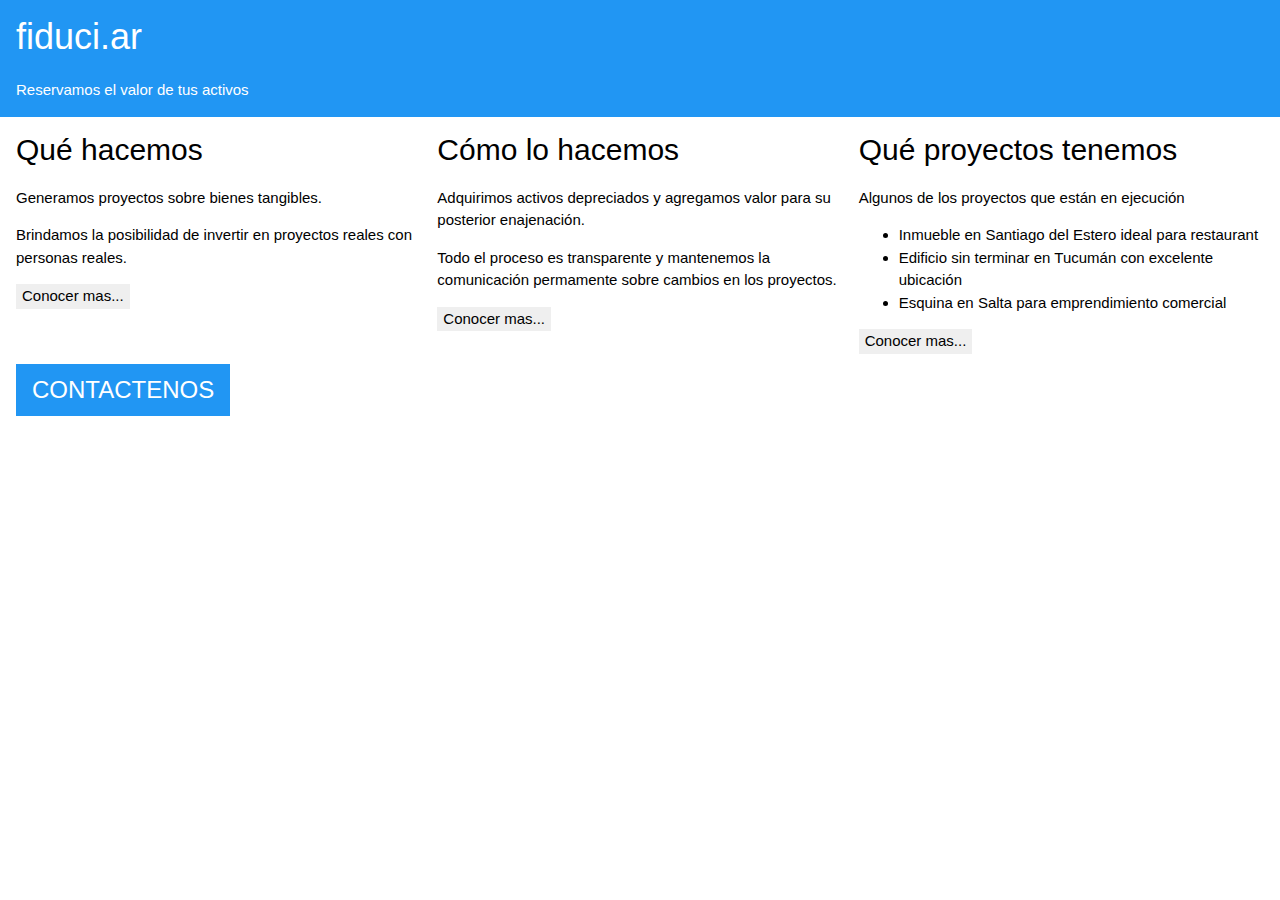
==== index.html @ 4784c65d "Pagina inicial" ====
<!DOCTYPE html>
<html>
<head>
<title>fiduci.ar</title>
<meta name="viewport" content="width=device-width, initial-scale=1">
<link rel="stylesheet" href="style.css">
<style>
  * {
    border: 2px none red;
  }

  iframe { 
       width: 500px; /* It should not be 100% */ 
       height: 1500px;
       margin-left: auto;   /* Automatic margin from left */ 
       margin-right: auto; /* Automatic margin from right */ 
      }

</style>

<script>
function showHide() {
  var x = document.getElementById("contacto");
  if (x.style.display === "none") {
    x.style.display = "block";
  } else {
    x.style.display = "none";
  }
}
</script>
</head>
<body>

<div class="w3-container w3-blue">
  <h1>fiduci.ar</h1> 
  <p>Reservamos el valor de tus activos</p> 
</div>

<div class="w3-row-padding">
  <div class="w3-third">
    <h2>Qué hacemos</h2>
    <p>Generamos proyectos sobre bienes tangibles.</p>
    <p>Brindamos la posibilidad de invertir en proyectos reales con personas reales.</p>
    <button>Conocer mas...</button>
  </div>

  <div class="w3-third">
    <h2>Cómo lo hacemos</h2>
    <p>Adquirimos activos depreciados y agregamos valor para su posterior enajenación.</p> 
    <p>Todo el proceso es transparente y mantenemos la comunicación permamente sobre cambios en los proyectos.</p>
    <button>Conocer mas...</button>
  </div>

  <div class="w3-third">
    <h2>Qué proyectos tenemos</h2>

    <p>Algunos de los proyectos que están en ejecución</p>
    <ul>
      <li>Inmueble en Santiago del Estero ideal para restaurant</li>
      <li>Edificio sin terminar en Tucumán con excelente ubicación</li>
      <li>Esquina en Salta para emprendimiento comercial</li>
    </ul>
    <button>Conocer mas...</button>
  </div>
</div>

<div class="w3-container">
  <h3>
    <div>
      <button class="w3-button w3-blue" onclick="showHide();">CONTACTENOS</button> 
    </div>
  </h3> 
</div>


<div class="w3-row-padding" id="contacto" style="display:none">
  <div class="w3-third">
    <h2>Contacto</h2>
    <p>Ingrese sus datos para poder acceder a los beneficios de pertenecer a fiduciar</p>
    <p>Sus datos se mantendran en confidencialidad</p>
  </div>

  <div class="w3-third">
    <iframe src="https://docs.google.com/forms/d/e/1FAIpQLSfUR9qpkSurIPjzsVVm2BZ7ObGtBQpzIAtjwD-e2YVyTc1-hg/viewform?embedded=true" width="640" height="1455" frameborder="0" marginheight="0" marginwidth="0">Cargando…</iframe>
  </div>


</div>



</body>
</html>
---- style.css ----
/* W3.CSS 4.15 December 2020 by Jan Egil and Borge Refsnes */
html{box-sizing:border-box}*,*:before,*:after{box-sizing:inherit}
/* Extract from normalize.css by Nicolas Gallagher and Jonathan Neal git.io/normalize */
html{-ms-text-size-adjust:100%;-webkit-text-size-adjust:100%}body{margin:0}
article,aside,details,figcaption,figure,footer,header,main,menu,nav,section{display:block}summary{display:list-item}
audio,canvas,progress,video{display:inline-block}progress{vertical-align:baseline}
audio:not([controls]){display:none;height:0}[hidden],template{display:none}
a{background-color:transparent}a:active,a:hover{outline-width:0}
abbr[title]{border-bottom:none;text-decoration:underline;text-decoration:underline dotted}
b,strong{font-weight:bolder}dfn{font-style:italic}mark{background:#ff0;color:#000}
small{font-size:80%}sub,sup{font-size:75%;line-height:0;position:relative;vertical-align:baseline}
sub{bottom:-0.25em}sup{top:-0.5em}figure{margin:1em 40px}img{border-style:none}
code,kbd,pre,samp{font-family:monospace,monospace;font-size:1em}hr{box-sizing:content-box;height:0;overflow:visible}
button,input,select,textarea,optgroup{font:inherit;margin:0}optgroup{font-weight:bold}
button,input{overflow:visible}button,select{text-transform:none}
button,[type=button],[type=reset],[type=submit]{-webkit-appearance:button}
button::-moz-focus-inner,[type=button]::-moz-focus-inner,[type=reset]::-moz-focus-inner,[type=submit]::-moz-focus-inner{border-style:none;padding:0}
button:-moz-focusring,[type=button]:-moz-focusring,[type=reset]:-moz-focusring,[type=submit]:-moz-focusring{outline:1px dotted ButtonText}
fieldset{border:1px solid #c0c0c0;margin:0 2px;padding:.35em .625em .75em}
legend{color:inherit;display:table;max-width:100%;padding:0;white-space:normal}textarea{overflow:auto}
[type=checkbox],[type=radio]{padding:0}
[type=number]::-webkit-inner-spin-button,[type=number]::-webkit-outer-spin-button{height:auto}
[type=search]{-webkit-appearance:textfield;outline-offset:-2px}
[type=search]::-webkit-search-decoration{-webkit-appearance:none}
::-webkit-file-upload-button{-webkit-appearance:button;font:inherit}
/* End extract */
html,body{font-family:Verdana,sans-serif;font-size:15px;line-height:1.5}html{overflow-x:hidden}
h1{font-size:36px}h2{font-size:30px}h3{font-size:24px}h4{font-size:20px}h5{font-size:18px}h6{font-size:16px}
.w3-serif{font-family:serif}.w3-sans-serif{font-family:sans-serif}.w3-cursive{font-family:cursive}.w3-monospace{font-family:monospace}
h1,h2,h3,h4,h5,h6{font-family:"Segoe UI",Arial,sans-serif;font-weight:400;margin:10px 0}.w3-wide{letter-spacing:4px}
hr{border:0;border-top:1px solid #eee;margin:20px 0}
.w3-image{max-width:100%;height:auto}img{vertical-align:middle}a{color:inherit}
.w3-table,.w3-table-all{border-collapse:collapse;border-spacing:0;width:100%;display:table}.w3-table-all{border:1px solid #ccc}
.w3-bordered tr,.w3-table-all tr{border-bottom:1px solid #ddd}.w3-striped tbody tr:nth-child(even){background-color:#f1f1f1}
.w3-table-all tr:nth-child(odd){background-color:#fff}.w3-table-all tr:nth-child(even){background-color:#f1f1f1}
.w3-hoverable tbody tr:hover,.w3-ul.w3-hoverable li:hover{background-color:#ccc}.w3-centered tr th,.w3-centered tr td{text-align:center}
.w3-table td,.w3-table th,.w3-table-all td,.w3-table-all th{padding:8px 8px;display:table-cell;text-align:left;vertical-align:top}
.w3-table th:first-child,.w3-table td:first-child,.w3-table-all th:first-child,.w3-table-all td:first-child{padding-left:16px}
.w3-btn,.w3-button{border:none;display:inline-block;padding:8px 16px;vertical-align:middle;overflow:hidden;text-decoration:none;color:inherit;background-color:inherit;text-align:center;cursor:pointer;white-space:nowrap}
.w3-btn:hover{box-shadow:0 8px 16px 0 rgba(0,0,0,0.2),0 6px 20px 0 rgba(0,0,0,0.19)}
.w3-btn,.w3-button{-webkit-touch-callout:none;-webkit-user-select:none;-khtml-user-select:none;-moz-user-select:none;-ms-user-select:none;user-select:none}   
.w3-disabled,.w3-btn:disabled,.w3-button:disabled{cursor:not-allowed;opacity:0.3}.w3-disabled *,:disabled *{pointer-events:none}
.w3-btn.w3-disabled:hover,.w3-btn:disabled:hover{box-shadow:none}
.w3-badge,.w3-tag{background-color:#000;color:#fff;display:inline-block;padding-left:8px;padding-right:8px;text-align:center}.w3-badge{border-radius:50%}
.w3-ul{list-style-type:none;padding:0;margin:0}.w3-ul li{padding:8px 16px;border-bottom:1px solid #ddd}.w3-ul li:last-child{border-bottom:none}
.w3-tooltip,.w3-display-container{position:relative}.w3-tooltip .w3-text{display:none}.w3-tooltip:hover .w3-text{display:inline-block}
.w3-ripple:active{opacity:0.5}.w3-ripple{transition:opacity 0s}
.w3-input{padding:8px;display:block;border:none;border-bottom:1px solid #ccc;width:100%}
.w3-select{padding:9px 0;width:100%;border:none;border-bottom:1px solid #ccc}
.w3-dropdown-click,.w3-dropdown-hover{position:relative;display:inline-block;cursor:pointer}
.w3-dropdown-hover:hover .w3-dropdown-content{display:block}
.w3-dropdown-hover:first-child,.w3-dropdown-click:hover{background-color:#ccc;color:#000}
.w3-dropdown-hover:hover > .w3-button:first-child,.w3-dropdown-click:hover > .w3-button:first-child{background-color:#ccc;color:#000}
.w3-dropdown-content{cursor:auto;color:#000;background-color:#fff;display:none;position:absolute;min-width:160px;margin:0;padding:0;z-index:1}
.w3-check,.w3-radio{width:24px;height:24px;position:relative;top:6px}
.w3-sidebar{height:100%;width:200px;background-color:#fff;position:fixed!important;z-index:1;overflow:auto}
.w3-bar-block .w3-dropdown-hover,.w3-bar-block .w3-dropdown-click{width:100%}
.w3-bar-block .w3-dropdown-hover .w3-dropdown-content,.w3-bar-block .w3-dropdown-click .w3-dropdown-content{min-width:100%}
.w3-bar-block .w3-dropdown-hover .w3-button,.w3-bar-block .w3-dropdown-click .w3-button{width:100%;text-align:left;padding:8px 16px}
.w3-main,#main{transition:margin-left .4s}
.w3-modal{z-index:3;display:none;padding-top:100px;position:fixed;left:0;top:0;width:100%;height:100%;overflow:auto;background-color:rgb(0,0,0);background-color:rgba(0,0,0,0.4)}
.w3-modal-content{margin:auto;background-color:#fff;position:relative;padding:0;outline:0;width:600px}
.w3-bar{width:100%;overflow:hidden}.w3-center .w3-bar{display:inline-block;width:auto}
.w3-bar .w3-bar-item{padding:8px 16px;float:left;width:auto;border:none;display:block;outline:0}
.w3-bar .w3-dropdown-hover,.w3-bar .w3-dropdown-click{position:static;float:left}
.w3-bar .w3-button{white-space:normal}
.w3-bar-block .w3-bar-item{width:100%;display:block;padding:8px 16px;text-align:left;border:none;white-space:normal;float:none;outline:0}
.w3-bar-block.w3-center .w3-bar-item{text-align:center}.w3-block{display:block;width:100%}
.w3-responsive{display:block;overflow-x:auto}
.w3-container:after,.w3-container:before,.w3-panel:after,.w3-panel:before,.w3-row:after,.w3-row:before,.w3-row-padding:after,.w3-row-padding:before,
.w3-cell-row:before,.w3-cell-row:after,.w3-clear:after,.w3-clear:before,.w3-bar:before,.w3-bar:after{content:"";display:table;clear:both}
.w3-col,.w3-half,.w3-third,.w3-twothird,.w3-threequarter,.w3-quarter{float:left;width:100%}
.w3-col.s1{width:8.33333%}.w3-col.s2{width:16.66666%}.w3-col.s3{width:24.99999%}.w3-col.s4{width:33.33333%}
.w3-col.s5{width:41.66666%}.w3-col.s6{width:49.99999%}.w3-col.s7{width:58.33333%}.w3-col.s8{width:66.66666%}
.w3-col.s9{width:74.99999%}.w3-col.s10{width:83.33333%}.w3-col.s11{width:91.66666%}.w3-col.s12{width:99.99999%}
@media (min-width:601px){.w3-col.m1{width:8.33333%}.w3-col.m2{width:16.66666%}.w3-col.m3,.w3-quarter{width:24.99999%}.w3-col.m4,.w3-third{width:33.33333%}
.w3-col.m5{width:41.66666%}.w3-col.m6,.w3-half{width:49.99999%}.w3-col.m7{width:58.33333%}.w3-col.m8,.w3-twothird{width:66.66666%}
.w3-col.m9,.w3-threequarter{width:74.99999%}.w3-col.m10{width:83.33333%}.w3-col.m11{width:91.66666%}.w3-col.m12{width:99.99999%}}
@media (min-width:993px){.w3-col.l1{width:8.33333%}.w3-col.l2{width:16.66666%}.w3-col.l3{width:24.99999%}.w3-col.l4{width:33.33333%}
.w3-col.l5{width:41.66666%}.w3-col.l6{width:49.99999%}.w3-col.l7{width:58.33333%}.w3-col.l8{width:66.66666%}
.w3-col.l9{width:74.99999%}.w3-col.l10{width:83.33333%}.w3-col.l11{width:91.66666%}.w3-col.l12{width:99.99999%}}
.w3-rest{overflow:hidden}.w3-stretch{margin-left:-16px;margin-right:-16px}
.w3-content,.w3-auto{margin-left:auto;margin-right:auto}.w3-content{max-width:980px}.w3-auto{max-width:1140px}
.w3-cell-row{display:table;width:100%}.w3-cell{display:table-cell}
.w3-cell-top{vertical-align:top}.w3-cell-middle{vertical-align:middle}.w3-cell-bottom{vertical-align:bottom}
.w3-hide{display:none!important}.w3-show-block,.w3-show{display:block!important}.w3-show-inline-block{display:inline-block!important}
@media (max-width:1205px){.w3-auto{max-width:95%}}
@media (max-width:600px){.w3-modal-content{margin:0 10px;width:auto!important}.w3-modal{padding-top:30px}
.w3-dropdown-hover.w3-mobile .w3-dropdown-content,.w3-dropdown-click.w3-mobile .w3-dropdown-content{position:relative}	
.w3-hide-small{display:none!important}.w3-mobile{display:block;width:100%!important}.w3-bar-item.w3-mobile,.w3-dropdown-hover.w3-mobile,.w3-dropdown-click.w3-mobile{text-align:center}
.w3-dropdown-hover.w3-mobile,.w3-dropdown-hover.w3-mobile .w3-btn,.w3-dropdown-hover.w3-mobile .w3-button,.w3-dropdown-click.w3-mobile,.w3-dropdown-click.w3-mobile .w3-btn,.w3-dropdown-click.w3-mobile .w3-button{width:100%}}
@media (max-width:768px){.w3-modal-content{width:500px}.w3-modal{padding-top:50px}}
@media (min-width:993px){.w3-modal-content{width:900px}.w3-hide-large{display:none!important}.w3-sidebar.w3-collapse{display:block!important}}
@media (max-width:992px) and (min-width:601px){.w3-hide-medium{display:none!important}}
@media (max-width:992px){.w3-sidebar.w3-collapse{display:none}.w3-main{margin-left:0!important;margin-right:0!important}.w3-auto{max-width:100%}}
.w3-top,.w3-bottom{position:fixed;width:100%;z-index:1}.w3-top{top:0}.w3-bottom{bottom:0}
.w3-overlay{position:fixed;display:none;width:100%;height:100%;top:0;left:0;right:0;bottom:0;background-color:rgba(0,0,0,0.5);z-index:2}
.w3-display-topleft{position:absolute;left:0;top:0}.w3-display-topright{position:absolute;right:0;top:0}
.w3-display-bottomleft{position:absolute;left:0;bottom:0}.w3-display-bottomright{position:absolute;right:0;bottom:0}
.w3-display-middle{position:absolute;top:50%;left:50%;transform:translate(-50%,-50%);-ms-transform:translate(-50%,-50%)}
.w3-display-left{position:absolute;top:50%;left:0%;transform:translate(0%,-50%);-ms-transform:translate(-0%,-50%)}
.w3-display-right{position:absolute;top:50%;right:0%;transform:translate(0%,-50%);-ms-transform:translate(0%,-50%)}
.w3-display-topmiddle{position:absolute;left:50%;top:0;transform:translate(-50%,0%);-ms-transform:translate(-50%,0%)}
.w3-display-bottommiddle{position:absolute;left:50%;bottom:0;transform:translate(-50%,0%);-ms-transform:translate(-50%,0%)}
.w3-display-container:hover .w3-display-hover{display:block}.w3-display-container:hover span.w3-display-hover{display:inline-block}.w3-display-hover{display:none}
.w3-display-position{position:absolute}
.w3-circle{border-radius:50%}
.w3-round-small{border-radius:2px}.w3-round,.w3-round-medium{border-radius:4px}.w3-round-large{border-radius:8px}.w3-round-xlarge{border-radius:16px}.w3-round-xxlarge{border-radius:32px}
.w3-row-padding,.w3-row-padding>.w3-half,.w3-row-padding>.w3-third,.w3-row-padding>.w3-twothird,.w3-row-padding>.w3-threequarter,.w3-row-padding>.w3-quarter,.w3-row-padding>.w3-col{padding:0 8px}
.w3-container,.w3-panel{padding:0.01em 16px}.w3-panel{margin-top:16px;margin-bottom:16px}
.w3-code,.w3-codespan{font-family:Consolas,"courier new";font-size:16px}
.w3-code{width:auto;background-color:#fff;padding:8px 12px;border-left:4px solid #4CAF50;word-wrap:break-word}
.w3-codespan{color:crimson;background-color:#f1f1f1;padding-left:4px;padding-right:4px;font-size:110%}
.w3-card,.w3-card-2{box-shadow:0 2px 5px 0 rgba(0,0,0,0.16),0 2px 10px 0 rgba(0,0,0,0.12)}
.w3-card-4,.w3-hover-shadow:hover{box-shadow:0 4px 10px 0 rgba(0,0,0,0.2),0 4px 20px 0 rgba(0,0,0,0.19)}
.w3-spin{animation:w3-spin 2s infinite linear}@keyframes w3-spin{0%{transform:rotate(0deg)}100%{transform:rotate(359deg)}}
.w3-animate-fading{animation:fading 10s infinite}@keyframes fading{0%{opacity:0}50%{opacity:1}100%{opacity:0}}
.w3-animate-opacity{animation:opac 0.8s}@keyframes opac{from{opacity:0} to{opacity:1}}
.w3-animate-top{position:relative;animation:animatetop 0.4s}@keyframes animatetop{from{top:-300px;opacity:0} to{top:0;opacity:1}}
.w3-animate-left{position:relative;animation:animateleft 0.4s}@keyframes animateleft{from{left:-300px;opacity:0} to{left:0;opacity:1}}
.w3-animate-right{position:relative;animation:animateright 0.4s}@keyframes animateright{from{right:-300px;opacity:0} to{right:0;opacity:1}}
.w3-animate-bottom{position:relative;animation:animatebottom 0.4s}@keyframes animatebottom{from{bottom:-300px;opacity:0} to{bottom:0;opacity:1}}
.w3-animate-zoom {animation:animatezoom 0.6s}@keyframes animatezoom{from{transform:scale(0)} to{transform:scale(1)}}
.w3-animate-input{transition:width 0.4s ease-in-out}.w3-animate-input:focus{width:100%!important}
.w3-opacity,.w3-hover-opacity:hover{opacity:0.60}.w3-opacity-off,.w3-hover-opacity-off:hover{opacity:1}
.w3-opacity-max{opacity:0.25}.w3-opacity-min{opacity:0.75}
.w3-greyscale-max,.w3-grayscale-max,.w3-hover-greyscale:hover,.w3-hover-grayscale:hover{filter:grayscale(100%)}
.w3-greyscale,.w3-grayscale{filter:grayscale(75%)}.w3-greyscale-min,.w3-grayscale-min{filter:grayscale(50%)}
.w3-sepia{filter:sepia(75%)}.w3-sepia-max,.w3-hover-sepia:hover{filter:sepia(100%)}.w3-sepia-min{filter:sepia(50%)}
.w3-tiny{font-size:10px!important}.w3-small{font-size:12px!important}.w3-medium{font-size:15px!important}.w3-large{font-size:18px!important}
.w3-xlarge{font-size:24px!important}.w3-xxlarge{font-size:36px!important}.w3-xxxlarge{font-size:48px!important}.w3-jumbo{font-size:64px!important}
.w3-left-align{text-align:left!important}.w3-right-align{text-align:right!important}.w3-justify{text-align:justify!important}.w3-center{text-align:center!important}
.w3-border-0{border:0!important}.w3-border{border:1px solid #ccc!important}
.w3-border-top{border-top:1px solid #ccc!important}.w3-border-bottom{border-bottom:1px solid #ccc!important}
.w3-border-left{border-left:1px solid #ccc!important}.w3-border-right{border-right:1px solid #ccc!important}
.w3-topbar{border-top:6px solid #ccc!important}.w3-bottombar{border-bottom:6px solid #ccc!important}
.w3-leftbar{border-left:6px solid #ccc!important}.w3-rightbar{border-right:6px solid #ccc!important}
.w3-section,.w3-code{margin-top:16px!important;margin-bottom:16px!important}
.w3-margin{margin:16px!important}.w3-margin-top{margin-top:16px!important}.w3-margin-bottom{margin-bottom:16px!important}
.w3-margin-left{margin-left:16px!important}.w3-margin-right{margin-right:16px!important}
.w3-padding-small{padding:4px 8px!important}.w3-padding{padding:8px 16px!important}.w3-padding-large{padding:12px 24px!important}
.w3-padding-16{padding-top:16px!important;padding-bottom:16px!important}.w3-padding-24{padding-top:24px!important;padding-bottom:24px!important}
.w3-padding-32{padding-top:32px!important;padding-bottom:32px!important}.w3-padding-48{padding-top:48px!important;padding-bottom:48px!important}
.w3-padding-64{padding-top:64px!important;padding-bottom:64px!important}
.w3-padding-top-64{padding-top:64px!important}.w3-padding-top-48{padding-top:48px!important}
.w3-padding-top-32{padding-top:32px!important}.w3-padding-top-24{padding-top:24px!important}
.w3-left{float:left!important}.w3-right{float:right!important}
.w3-button:hover{color:#000!important;background-color:#ccc!important}
.w3-transparent,.w3-hover-none:hover{background-color:transparent!important}
.w3-hover-none:hover{box-shadow:none!important}
/* Colors */
.w3-amber,.w3-hover-amber:hover{color:#000!important;background-color:#ffc107!important}
.w3-aqua,.w3-hover-aqua:hover{color:#000!important;background-color:#00ffff!important}
.w3-blue,.w3-hover-blue:hover{color:#fff!important;background-color:#2196F3!important}
.w3-light-blue,.w3-hover-light-blue:hover{color:#000!important;background-color:#87CEEB!important}
.w3-brown,.w3-hover-brown:hover{color:#fff!important;background-color:#795548!important}
.w3-cyan,.w3-hover-cyan:hover{color:#000!important;background-color:#00bcd4!important}
.w3-blue-grey,.w3-hover-blue-grey:hover,.w3-blue-gray,.w3-hover-blue-gray:hover{color:#fff!important;background-color:#607d8b!important}
.w3-green,.w3-hover-green:hover{color:#fff!important;background-color:#4CAF50!important}
.w3-light-green,.w3-hover-light-green:hover{color:#000!important;background-color:#8bc34a!important}
.w3-indigo,.w3-hover-indigo:hover{color:#fff!important;background-color:#3f51b5!important}
.w3-khaki,.w3-hover-khaki:hover{color:#000!important;background-color:#f0e68c!important}
.w3-lime,.w3-hover-lime:hover{color:#000!important;background-color:#cddc39!important}
.w3-orange,.w3-hover-orange:hover{color:#000!important;background-color:#ff9800!important}
.w3-deep-orange,.w3-hover-deep-orange:hover{color:#fff!important;background-color:#ff5722!important}
.w3-pink,.w3-hover-pink:hover{color:#fff!important;background-color:#e91e63!important}
.w3-purple,.w3-hover-purple:hover{color:#fff!important;background-color:#9c27b0!important}
.w3-deep-purple,.w3-hover-deep-purple:hover{color:#fff!important;background-color:#673ab7!important}
.w3-red,.w3-hover-red:hover{color:#fff!important;background-color:#f44336!important}
.w3-sand,.w3-hover-sand:hover{color:#000!important;background-color:#fdf5e6!important}
.w3-teal,.w3-hover-teal:hover{color:#fff!important;background-color:#009688!important}
.w3-yellow,.w3-hover-yellow:hover{color:#000!important;background-color:#ffeb3b!important}
.w3-white,.w3-hover-white:hover{color:#000!important;background-color:#fff!important}
.w3-black,.w3-hover-black:hover{color:#fff!important;background-color:#000!important}
.w3-grey,.w3-hover-grey:hover,.w3-gray,.w3-hover-gray:hover{color:#000!important;background-color:#9e9e9e!important}
.w3-light-grey,.w3-hover-light-grey:hover,.w3-light-gray,.w3-hover-light-gray:hover{color:#000!important;background-color:#f1f1f1!important}
.w3-dark-grey,.w3-hover-dark-grey:hover,.w3-dark-gray,.w3-hover-dark-gray:hover{color:#fff!important;background-color:#616161!important}
.w3-pale-red,.w3-hover-pale-red:hover{color:#000!important;background-color:#ffdddd!important}
.w3-pale-green,.w3-hover-pale-green:hover{color:#000!important;background-color:#ddffdd!important}
.w3-pale-yellow,.w3-hover-pale-yellow:hover{color:#000!important;background-color:#ffffcc!important}
.w3-pale-blue,.w3-hover-pale-blue:hover{color:#000!important;background-color:#ddffff!important}
.w3-text-amber,.w3-hover-text-amber:hover{color:#ffc107!important}
.w3-text-aqua,.w3-hover-text-aqua:hover{color:#00ffff!important}
.w3-text-blue,.w3-hover-text-blue:hover{color:#2196F3!important}
.w3-text-light-blue,.w3-hover-text-light-blue:hover{color:#87CEEB!important}
.w3-text-brown,.w3-hover-text-brown:hover{color:#795548!important}
.w3-text-cyan,.w3-hover-text-cyan:hover{color:#00bcd4!important}
.w3-text-blue-grey,.w3-hover-text-blue-grey:hover,.w3-text-blue-gray,.w3-hover-text-blue-gray:hover{color:#607d8b!important}
.w3-text-green,.w3-hover-text-green:hover{color:#4CAF50!important}
.w3-text-light-green,.w3-hover-text-light-green:hover{color:#8bc34a!important}
.w3-text-indigo,.w3-hover-text-indigo:hover{color:#3f51b5!important}
.w3-text-khaki,.w3-hover-text-khaki:hover{color:#b4aa50!important}
.w3-text-lime,.w3-hover-text-lime:hover{color:#cddc39!important}
.w3-text-orange,.w3-hover-text-orange:hover{color:#ff9800!important}
.w3-text-deep-orange,.w3-hover-text-deep-orange:hover{color:#ff5722!important}
.w3-text-pink,.w3-hover-text-pink:hover{color:#e91e63!important}
.w3-text-purple,.w3-hover-text-purple:hover{color:#9c27b0!important}
.w3-text-deep-purple,.w3-hover-text-deep-purple:hover{color:#673ab7!important}
.w3-text-red,.w3-hover-text-red:hover{color:#f44336!important}
.w3-text-sand,.w3-hover-text-sand:hover{color:#fdf5e6!important}
.w3-text-teal,.w3-hover-text-teal:hover{color:#009688!important}
.w3-text-yellow,.w3-hover-text-yellow:hover{color:#d2be0e!important}
.w3-text-white,.w3-hover-text-white:hover{color:#fff!important}
.w3-text-black,.w3-hover-text-black:hover{color:#000!important}
.w3-text-grey,.w3-hover-text-grey:hover,.w3-text-gray,.w3-hover-text-gray:hover{color:#757575!important}
.w3-text-light-grey,.w3-hover-text-light-grey:hover,.w3-text-light-gray,.w3-hover-text-light-gray:hover{color:#f1f1f1!important}
.w3-text-dark-grey,.w3-hover-text-dark-grey:hover,.w3-text-dark-gray,.w3-hover-text-dark-gray:hover{color:#3a3a3a!important}
.w3-border-amber,.w3-hover-border-amber:hover{border-color:#ffc107!important}
.w3-border-aqua,.w3-hover-border-aqua:hover{border-color:#00ffff!important}
.w3-border-blue,.w3-hover-border-blue:hover{border-color:#2196F3!important}
.w3-border-light-blue,.w3-hover-border-light-blue:hover{border-color:#87CEEB!important}
.w3-border-brown,.w3-hover-border-brown:hover{border-color:#795548!important}
.w3-border-cyan,.w3-hover-border-cyan:hover{border-color:#00bcd4!important}
.w3-border-blue-grey,.w3-hover-border-blue-grey:hover,.w3-border-blue-gray,.w3-hover-border-blue-gray:hover{border-color:#607d8b!important}
.w3-border-green,.w3-hover-border-green:hover{border-color:#4CAF50!important}
.w3-border-light-green,.w3-hover-border-light-green:hover{border-color:#8bc34a!important}
.w3-border-indigo,.w3-hover-border-indigo:hover{border-color:#3f51b5!important}
.w3-border-khaki,.w3-hover-border-khaki:hover{border-color:#f0e68c!important}
.w3-border-lime,.w3-hover-border-lime:hover{border-color:#cddc39!important}
.w3-border-orange,.w3-hover-border-orange:hover{border-color:#ff9800!important}
.w3-border-deep-orange,.w3-hover-border-deep-orange:hover{border-color:#ff5722!important}
.w3-border-pink,.w3-hover-border-pink:hover{border-color:#e91e63!important}
.w3-border-purple,.w3-hover-border-purple:hover{border-color:#9c27b0!important}
.w3-border-deep-purple,.w3-hover-border-deep-purple:hover{border-color:#673ab7!important}
.w3-border-red,.w3-hover-border-red:hover{border-color:#f44336!important}
.w3-border-sand,.w3-hover-border-sand:hover{border-color:#fdf5e6!important}
.w3-border-teal,.w3-hover-border-teal:hover{border-color:#009688!important}
.w3-border-yellow,.w3-hover-border-yellow:hover{border-color:#ffeb3b!important}
.w3-border-white,.w3-hover-border-white:hover{border-color:#fff!important}
.w3-border-black,.w3-hover-border-black:hover{border-color:#000!important}
.w3-border-grey,.w3-hover-border-grey:hover,.w3-border-gray,.w3-hover-border-gray:hover{border-color:#9e9e9e!important}
.w3-border-light-grey,.w3-hover-border-light-grey:hover,.w3-border-light-gray,.w3-hover-border-light-gray:hover{border-color:#f1f1f1!important}
.w3-border-dark-grey,.w3-hover-border-dark-grey:hover,.w3-border-dark-gray,.w3-hover-border-dark-gray:hover{border-color:#616161!important}
.w3-border-pale-red,.w3-hover-border-pale-red:hover{border-color:#ffe7e7!important}.w3-border-pale-green,.w3-hover-border-pale-green:hover{border-color:#e7ffe7!important}
.w3-border-pale-yellow,.w3-hover-border-pale-yellow:hover{border-color:#ffffcc!important}.w3-border-pale-blue,.w3-hover-border-pale-blue:hover{border-color:#e7ffff!important}
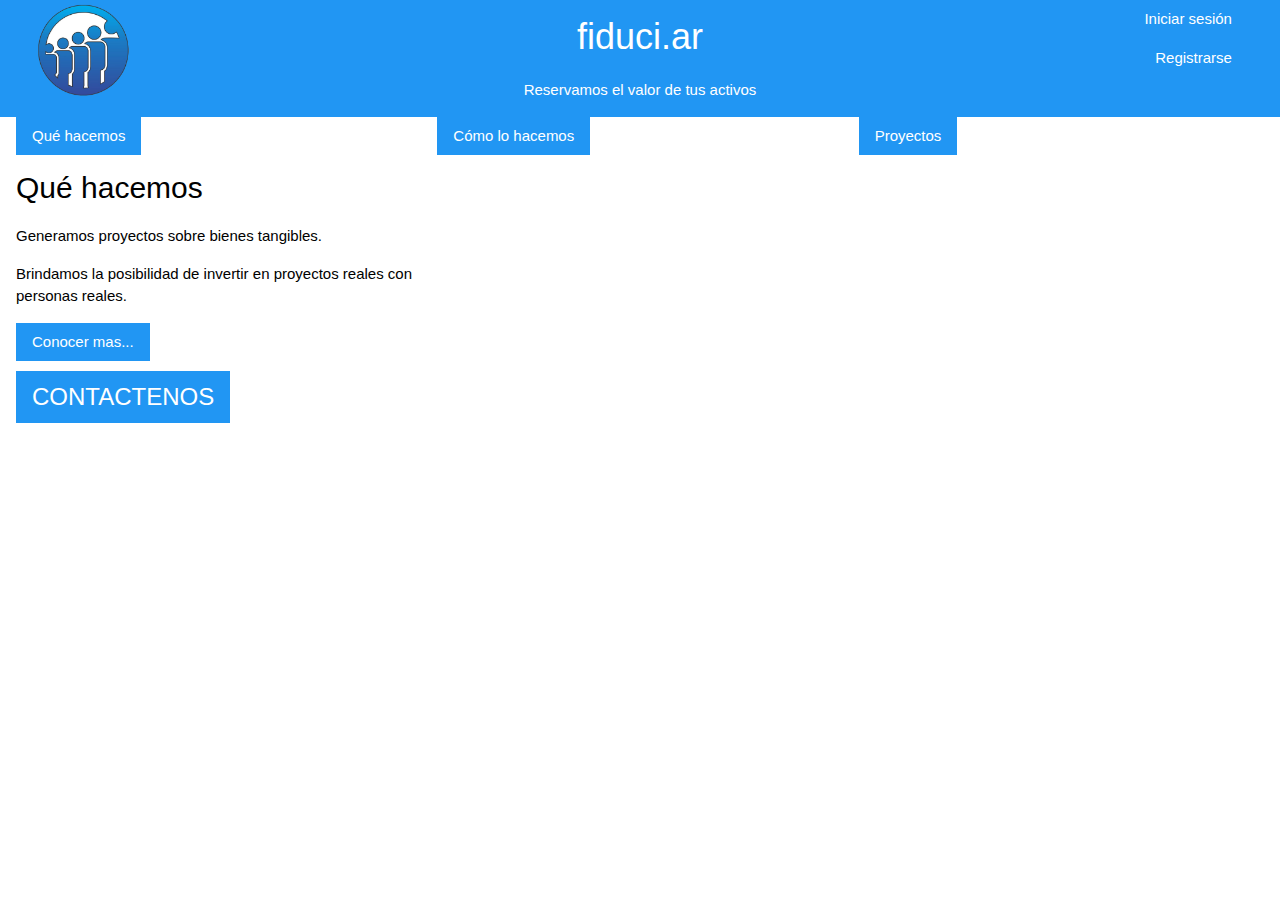
==== commit a953aac5: "Add logo" ====
--- a/index.html
+++ b/index.html
@@ -11,7 +11,7 @@
 
   iframe { 
        width: 500px; /* It should not be 100% */ 
-       height: 1500px;
+       aheight: 1500px;
        margin-left: auto;   /* Automatic margin from left */ 
        margin-right: auto; /* Automatic margin from right */ 
       }
@@ -19,75 +19,166 @@
 </style>
 
 <script>
-function showHide() {
-  var x = document.getElementById("contacto");
-  if (x.style.display === "none") {
+function showHide(name) {
+  console.log('showHide ')
+
+  var x = document.getElementById(name);
+
+  console.log('x.style.display '+x.style.display)
+  if (x.style.display === "none" || !x.style.display) {
     x.style.display = "block";
   } else {
-    x.style.display = "none";
+       x.style.display = "none";
   }
+}
+
+
+function showLogin() {
+   alert('ir a Iniciar sesion')
+}
+
+function closeModal() {
+  console.log('closeing modal ')
+  var x = document.getElementById('contacto');
+  if (x.style.display === "none") {
+    console.log('nada------ ')
+    return
+  } 
+
+  console.log('close modal------ ')
+  x.style.display = "none";
+}
+
+function showOneHideOthers(name) {
+
+  let lista = ['que','como','proyectos']
+
+
+  lista.forEach(l=>{
+        console.log(l);
+        var x = document.getElementById(l);
+        console.log(x);
+
+        if (name==l) {
+          x.style.display = "block";
+        } else {
+            x.style.display = "none";
+
+        }
+
+        // if (x.style.display === "none") {
+        //   x.style.display = "block";
+        // } else {
+        //   if (name=='contacto') {
+        //      x.style.display = "none";
+        //   }
+        // }
+  })
+
+  //   console.log(x)
+  //     var x = document.getElementById(l);
+
+  //     console.log(x)
+  //     // if (x.style.display === "none") {
+  //     //   x.style.display = "block";
+  //     // } else {
+  //     //   if (name=='contacto') {
+  //     //      x.style.display = "none";
+  //     //   }
+  //     // }
+  //     // window.location.href = "#"+name
+  // }
+
 }
 </script>
 </head>
-<body>
+<body >
 
 <div class="w3-container w3-blue">
-  <h1>fiduci.ar</h1> 
-  <p>Reservamos el valor de tus activos</p> 
+<div class="w3-row-padding">
+  <div class="w3-third">
+    <img src="./img/logo_redondo.png" height="100px">
+  </div>
+
+  <div class="w3-third w3-center">
+    <h1>fiduci.ar</h1> 
+    <p>Reservamos el valor de tus activos</p> 
+  </div>
+
+  <div class="w3-third w3-right-align">
+    <div>
+       <button class="w3-button w3-blue" onclick="">Iniciar sesión</button>
+     </div>
+     <div>
+    <button class="w3-button w3-blue" onclick="showHide('contacto');">Registrarse</button>
+    </div>
+  </div>
+
+</div>
 </div>
 
 <div class="w3-row-padding">
   <div class="w3-third">
+    <button class="w3-button w3-blue" onclick="showOneHideOthers('que');">Qué hacemos</button>
+  </div>
+
+  <div class="w3-third">
+    <button class="w3-button w3-blue" onclick="showOneHideOthers('como');">Cómo lo hacemos</button>
+  </div>
+
+  <div class="w3-third">
+    <button class="w3-button w3-blue" onclick="showOneHideOthers('proyectos');">Proyectos</button>
+  </div>
+</div>
+
+
+<div class="w3-modal" id="contacto" onclick="closeModal()">
+  <div class="w3-modal-content" style="margin-left:auto;margin-right:auto">
+    <iframe style="display:block;" src="https://docs.google.com/forms/d/e/1FAIpQLSfUR9qpkSurIPjzsVVm2BZ7ObGtBQpzIAtjwD-e2YVyTc1-hg/viewform?embedded=true" width="640" height="1100" frameborder="0" marginheight="0" marginwidth="0">Cargando…</iframe>
+  </div>
+</div>
+
+<div class="w3-row-padding" id="que" style="display:none">
+  <div class="w3-third">
     <h2>Qué hacemos</h2>
     <p>Generamos proyectos sobre bienes tangibles.</p>
     <p>Brindamos la posibilidad de invertir en proyectos reales con personas reales.</p>
-    <button>Conocer mas...</button>
+    <button class="w3-button w3-blue" onclick="showLogin('que');">Conocer mas...</button>
   </div>
+</div>
 
+
+<div class="w3-row-padding" id="como" style="display:none">
   <div class="w3-third">
     <h2>Cómo lo hacemos</h2>
     <p>Adquirimos activos depreciados y agregamos valor para su posterior enajenación.</p> 
     <p>Todo el proceso es transparente y mantenemos la comunicación permamente sobre cambios en los proyectos.</p>
-    <button>Conocer mas...</button>
+    <button class="w3-button w3-blue" onclick="showLogin('como');">Conocer mas...</button>
   </div>
+</div>
 
+<div class="w3-row-padding" id="proyectos" style="display:none">
   <div class="w3-third">
     <h2>Qué proyectos tenemos</h2>
-
     <p>Algunos de los proyectos que están en ejecución</p>
     <ul>
       <li>Inmueble en Santiago del Estero ideal para restaurant</li>
       <li>Edificio sin terminar en Tucumán con excelente ubicación</li>
       <li>Esquina en Salta para emprendimiento comercial</li>
     </ul>
-    <button>Conocer mas...</button>
+    <button class="w3-button w3-blue" onclick="showLogin('proyectos');">Conocer mas...</button>
   </div>
 </div>
 
 <div class="w3-container">
   <h3>
     <div>
-      <button class="w3-button w3-blue" onclick="showHide();">CONTACTENOS</button> 
+      <button class="w3-button w3-blue" onclick="showHide('contacto');">CONTACTENOS</button> 
     </div>
   </h3> 
 </div>
 
-
-<div class="w3-row-padding" id="contacto" style="display:none">
-  <div class="w3-third">
-    <h2>Contacto</h2>
-    <p>Ingrese sus datos para poder acceder a los beneficios de pertenecer a fiduciar</p>
-    <p>Sus datos se mantendran en confidencialidad</p>
-  </div>
-
-  <div class="w3-third">
-    <iframe src="https://docs.google.com/forms/d/e/1FAIpQLSfUR9qpkSurIPjzsVVm2BZ7ObGtBQpzIAtjwD-e2YVyTc1-hg/viewform?embedded=true" width="640" height="1455" frameborder="0" marginheight="0" marginwidth="0">Cargando…</iframe>
-  </div>
-
-
-</div>
-
-
+<script>showOneHideOthers('que')</script>
 
 </body>
 </html>
